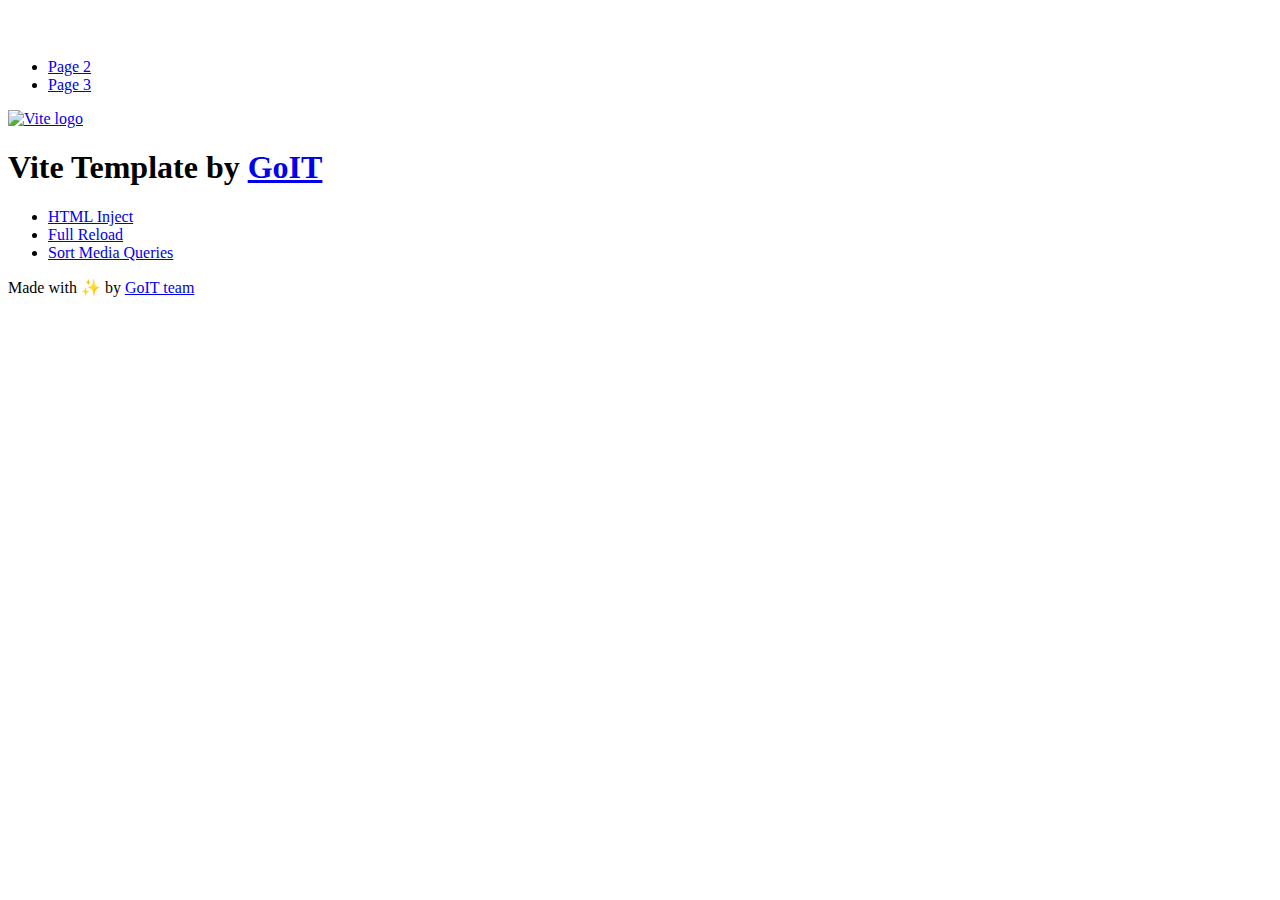
==== index.html @ 6d89e44a "Deploying to gh-pages from @ nazaruklesia/goit-js-hw-10@f72ab068750833f63cf30055029ecb33a62c1551 🚀" ====
<!DOCTYPE html>
<html lang="en">
  <head>
    <meta charset="UTF-8" />
    <link rel="icon" type="image/svg+xml" href="/goit-js-hw-10/favicon.svg" />
    <meta name="viewport" content="width=device-width, initial-scale=1.0" />
    <title>Vanilla App Template</title>
    <script type="module" crossorigin src="/goit-js-hw-10/index.js"></script>
    <link rel="stylesheet" crossorigin href="/goit-js-hw-10/assets/styles-DvPDDfy5.css">
  </head>
  <body>
    <header class="header">
  <div class="container">
    <nav class="nav">
      <a class="nav-logo" href="./index.html" aria-label="Site logo">
        <svg class="nav-logo-icon" width="100" height="30">
          <use href="/goit-js-hw-10/assets/sprite-E8vg0sBb.svg#logo"></use>
        </svg>
      </a>
      <ul class="nav-list">
        <li class="nav-item">
          <a class="nav-link {=$highlight-act}" href="./page-2.html">Page 2</a>
        </li>
        <li class="nav-item">
          <a class="nav-link {=$highlight-curr}" href="./page-3.html">Page 3</a>
        </li>
      </ul>
    </nav>
  </div>
</header>


    <main>
      <!-- Loads the specified .html file -->
      <section class="vite-promo">
  <div class="container">
    <div class="vite-promo-thumb">
      <a
        class="vite-promo-link"
        href="https://vitejs.dev/"
        target="_blank"
        rel="noopener noreferrer"
        aria-label="Link to Vite official website"
        title="Vite.js  build tool"
      >
        <!-- Path to images as from index.html file -->
        <img
          class="pic"
          src="/goit-js-hw-10/assets/vite-logo-9o_aqrTe.png"
          alt="Vite logo"
          width="640"
          height="640"
        />
      </a>
    </div>
    <h1 class="main-title">
      <span class="main-title-gradient">Vite</span>
      Template by
      <a
        class="main-title-link"
        href="https://github.com/goitacademy/vanilla-app-template"
        target="_blank"
        rel="noopener noreferrer"
      >
        GoIT
      </a>
    </h1>
  </div>
</section>

      <article class="badges">
  <div class="container">
    <ul class="badges-list">
      <li class="badges-item">
        <a
          class="badges-link"
          href="https://www.npmjs.com/package/vite-plugin-html-inject"
          target="_blank"
          rel="noopener noreferrer"
        >
          HTML Inject
        </a>
      </li>
      <li class="badges-item">
        <a
          class="badges-link"
          href="https://www.npmjs.com/package/vite-plugin-full-reload"
          target="_blank"
          rel="noopener noreferrer"
        >
          Full Reload
        </a>
      </li>
      <li class="badges-item">
        <a
          class="badges-link"
          href="https://www.npmjs.com/package/postcss-sort-media-queries"
          target="_blank"
          rel="noopener noreferrer"
        >
          Sort Media Queries
        </a>
      </li>
    </ul>
  </div>
</article>

    </main>

    <footer class="footer">
  <div class="container">
    <p class="footer-desc">
      Made with ✨ by
      <a
        class="footer-link"
        href="https://goit.global/ua/"
        target="_blank"
        rel="noopener noreferrer"
      >
        GoIT team
      </a>
    </p>
  </div>
</footer>


  </body>
</html>
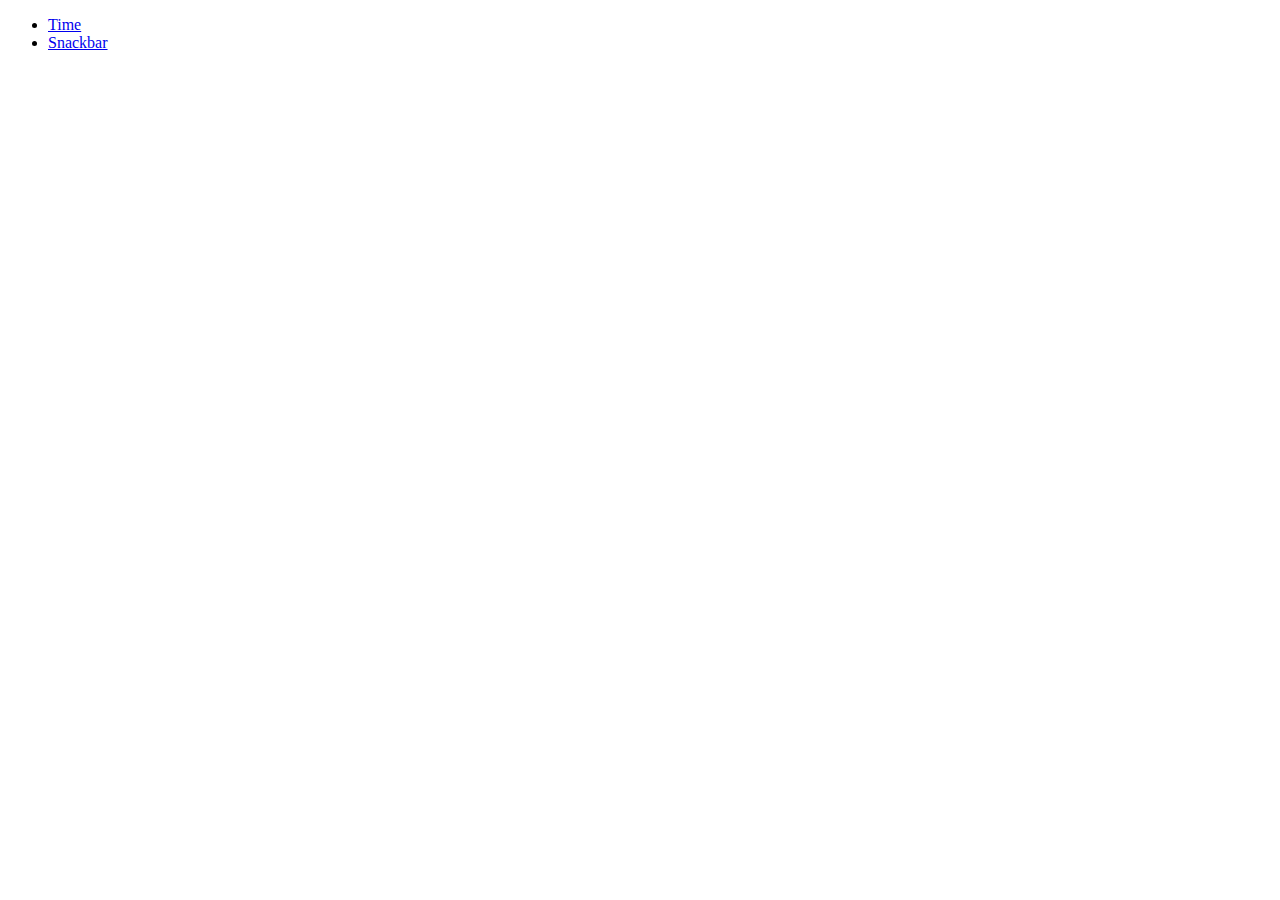
==== commit eaaf29e4: "Deploying to gh-pages from @ nazaruklesia/goit-js-hw-10@50b1a4f6b045b90ab3165aa8d3e5709fcd056120 🚀" ====
--- a/index.html
+++ b/index.html
@@ -5,124 +5,15 @@
     <link rel="icon" type="image/svg+xml" href="/goit-js-hw-10/favicon.svg" />
     <meta name="viewport" content="width=device-width, initial-scale=1.0" />
     <title>Vanilla App Template</title>
-    <script type="module" crossorigin src="/goit-js-hw-10/index.js"></script>
-    <link rel="stylesheet" crossorigin href="/goit-js-hw-10/assets/styles-DvPDDfy5.css">
+    <script type="module" crossorigin src="/goit-js-hw-10/assets/styles-BEgBez2J.js"></script>
+    <link rel="stylesheet" crossorigin href="/goit-js-hw-10/assets/styles-BsGo_Ve1.css">
   </head>
   <body>
-    <header class="header">
-  <div class="container">
-    <nav class="nav">
-      <a class="nav-logo" href="./index.html" aria-label="Site logo">
-        <svg class="nav-logo-icon" width="100" height="30">
-          <use href="/goit-js-hw-10/assets/sprite-E8vg0sBb.svg#logo"></use>
-        </svg>
-      </a>
-      <ul class="nav-list">
-        <li class="nav-item">
-          <a class="nav-link {=$highlight-act}" href="./page-2.html">Page 2</a>
-        </li>
-        <li class="nav-item">
-          <a class="nav-link {=$highlight-curr}" href="./page-3.html">Page 3</a>
-        </li>
-      </ul>
-    </nav>
-  </div>
-</header>
-
-
-    <main>
-      <!-- Loads the specified .html file -->
-      <section class="vite-promo">
-  <div class="container">
-    <div class="vite-promo-thumb">
-      <a
-        class="vite-promo-link"
-        href="https://vitejs.dev/"
-        target="_blank"
-        rel="noopener noreferrer"
-        aria-label="Link to Vite official website"
-        title="Vite.js  build tool"
-      >
-        <!-- Path to images as from index.html file -->
-        <img
-          class="pic"
-          src="/goit-js-hw-10/assets/vite-logo-9o_aqrTe.png"
-          alt="Vite logo"
-          width="640"
-          height="640"
-        />
-      </a>
-    </div>
-    <h1 class="main-title">
-      <span class="main-title-gradient">Vite</span>
-      Template by
-      <a
-        class="main-title-link"
-        href="https://github.com/goitacademy/vanilla-app-template"
-        target="_blank"
-        rel="noopener noreferrer"
-      >
-        GoIT
-      </a>
-    </h1>
-  </div>
-</section>
-
-      <article class="badges">
-  <div class="container">
-    <ul class="badges-list">
-      <li class="badges-item">
-        <a
-          class="badges-link"
-          href="https://www.npmjs.com/package/vite-plugin-html-inject"
-          target="_blank"
-          rel="noopener noreferrer"
-        >
-          HTML Inject
-        </a>
-      </li>
-      <li class="badges-item">
-        <a
-          class="badges-link"
-          href="https://www.npmjs.com/package/vite-plugin-full-reload"
-          target="_blank"
-          rel="noopener noreferrer"
-        >
-          Full Reload
-        </a>
-      </li>
-      <li class="badges-item">
-        <a
-          class="badges-link"
-          href="https://www.npmjs.com/package/postcss-sort-media-queries"
-          target="_blank"
-          rel="noopener noreferrer"
-        >
-          Sort Media Queries
-        </a>
-      </li>
+   
+    <ul>
+      <li><a href="./1-timer.html">Time</a></li>
+      <li><a href="./2-snackbar.html">Snackbar</a></li>
     </ul>
-  </div>
-</article>
-
-    </main>
-
-    <footer class="footer">
-  <div class="container">
-    <p class="footer-desc">
-      Made with ✨ by
-      <a
-        class="footer-link"
-        href="https://goit.global/ua/"
-        target="_blank"
-        rel="noopener noreferrer"
-      >
-        GoIT team
-      </a>
-    </p>
-  </div>
-</footer>
-
 
   </body>
 </html>
